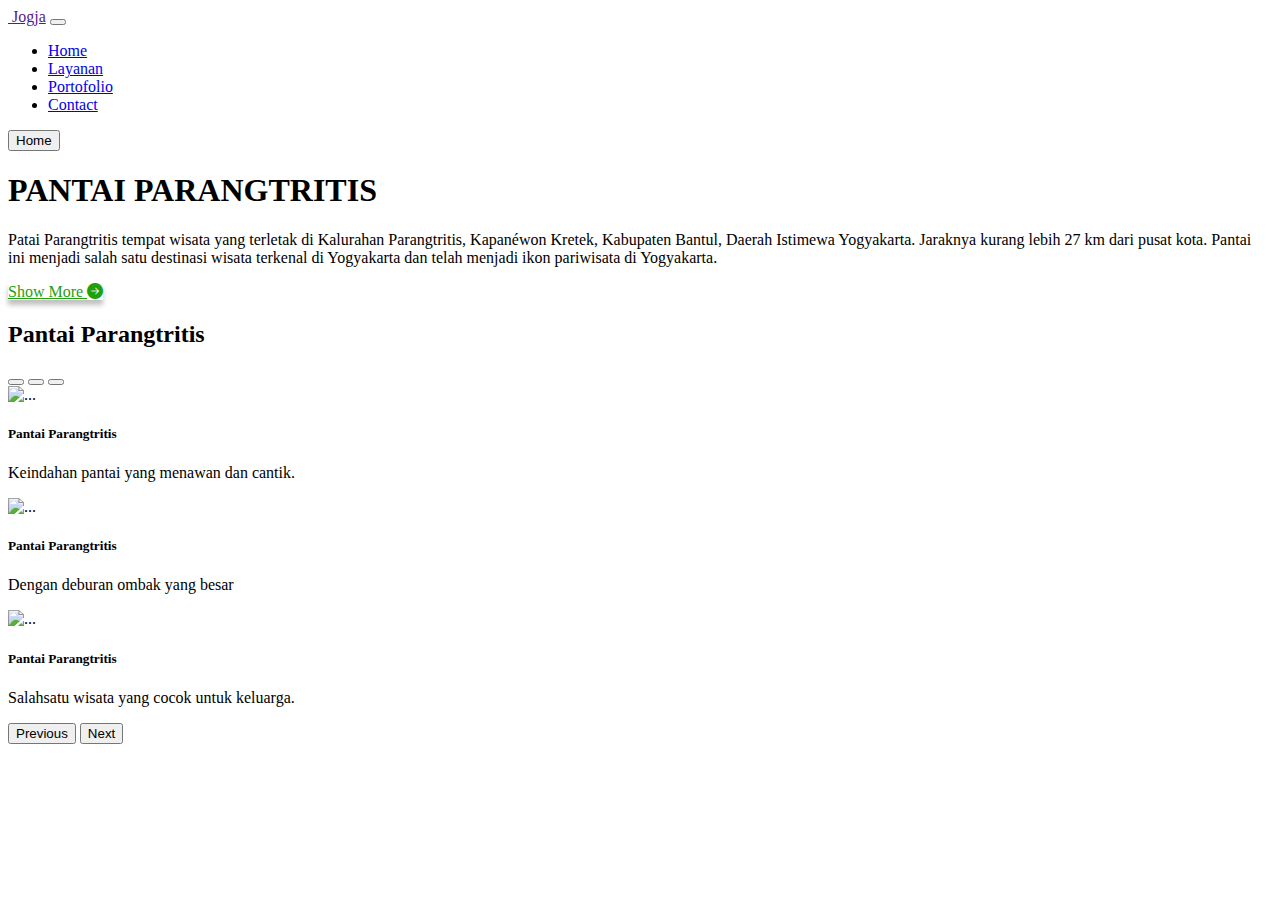
==== wisata/Parangtritis.html @ 9abb98e2 "new file:   wisata/Parangtritis.html" ====
<!DOCTYPE html>
<html lang="en">
  <head>
    <meta charset="UTF-8" />
    <meta name="viewport" content="width=device-width, initial-scale=1.0" />
    <link rel="icon" href="/Asset/img/whatsapp.png" />
    <title>JogjaWisata</title>
    <link
      href="https://cdn.jsdelivr.net/npm/bootstrap@5.3.2/dist/css/bootstrap.min.css"
      rel="stylesheet"
      integrity="sha384-T3c6CoIi6uLrA9TneNEoa7RxnatzjcDSCmG1MXxSR1GAsXEV/Dwwykc2MPK8M2HN"
      crossorigin="anonymous"
    />

    <link rel="stylesheet" href="/style.css" />
    <link
      rel="stylesheet"
      href="https://cdn.jsdelivr.net/npm/bootstrap-icons@1.11.2/font/bootstrap-icons.min.css"
    />
  </head>
  <body>
    <link rel="preconnect" href="https://fonts.googleapis.com" />
    <link rel="preconnect" href="https://fonts.gstatic.com" crossorigin />
    <script
      src="https://code.jquery.com/jquery-3.7.1.min.js"
      integrity="sha256-/JqT3SQfawRcv/BIHPThkBvs0OEvtFFmqPF/lYI/Cxo="
      crossorigin="anonymous"
    ></script>
    <script src="/javascript.js"></script>
    <link
      href="https://fonts.googleapis.com/css2?family=Poppins:wght@300;600&display=swap"
      rel="stylesheet"
    />

    <!-- Navbar -->
    <nav
      class="navbar navbar-expand-lg navbar-dark bg-transparent position-fixed w-100"
    >
      <div class="container">
        <a href="" class="navbar-brand" href="">
          <img
            src="/Asset/img/Whatsapp icon.png"
            alt=""
            width="30"
            class="d-inline-block align-text-top me-3"
          />
          Jogja</a
        >
        <button
          class="navbar-toggler"
          type="button"
          data-bs-toggle="collapse"
          data-bs-target="#navbarNav"
          aria-controls="navbarNav"
          aria-expanded="false"
          aria-label="Toggle navigation"
        >
          <span class="navbar-toggler-icon"></span>
        </button>
        <div class="collapse navbar-collapse" id="navbarNav">
          <ul class="navbar-nav mx-auto">
            <li class="nav-item mx-2">
                <a class="nav-link active" aria-current="page" href="langding.html">Home</a>
            </li>
            <li class="nav-item mx-2">
              <a class="nav-link" href="index.html">Layanan</a>
            </li>
            <li class="nav-item mx-2">
              <a class="nav-link" href="slide.html">Portofolio</a>
            </li>
            <li class="nav-item mx-2">
              <a class="nav-link" href="#">Contact</a>
            </li>
          </ul>
          <a href="langding.html">
            <button class="button-primary">Home</button>
          </a>
        </div>
      </div>
    </nav>
    <!-- End Nav -->

    <!-- Hero Section -->
    <section id="Hero">
      <div class="container h-100">
        <div class="row h-100">
          <div class="col-md-6 hero-tagline my-auto">
            <h1>PANTAI PARANGTRITIS</h1>
            <p>
              <span class="fw-bold">Patai Parangtritis </span> tempat wisata yang terletak di Kalurahan Parangtritis, Kapanéwon Kretek,
               Kabupaten Bantul, Daerah Istimewa Yogyakarta. Jaraknya kurang lebih 27 km dari pusat kota. Pantai ini menjadi salah satu destinasi 
              wisata terkenal di Yogyakarta dan telah menjadi ikon pariwisata di Yogyakarta.
            </p>
            <a class="btn btn-light" href="#detailwis" role="button" style="box-shadow: 0 5px 5px rgba(0, 0, 0, 0.25); color: #1fa00e;">
                Show More  <i class="bi bi-arrow-right-circle-fill"></i
               ></a>
          </div>
        </div>
      </div>
    </section>
    <!-- End Hero -->

<section id="detailwis">
    <div class="container mt-5 text-center">
      <h2 class="mb-5">Pantai Parangtritis</h2>
        <div class="row">
            <div class="col-xxl-12">
                <div
                id="carouselExampleCaptions"
                class="carousel slide "
                data-bs-ride="carousel"
              >
                <div class="carousel-indicators">
                  <button
                    type="button"
                    data-bs-target="#carouselExampleCaptions"
                    data-bs-slide-to="0"
                    class="active"
                    aria-current="true"
                    aria-label="Slide 1"
                  ></button>
                  <button
                    type="button"
                    data-bs-target="#carouselExampleCaptions"
                    data-bs-slide-to="1"
                    aria-label="Slide 2"
                  ></button>
                  <button
                    type="button"
                    data-bs-target="#carouselExampleCaptions"
                    data-bs-slide-to="2"
                    aria-label="Slide 3"
                  ></button>
                </div>
                <div class="carousel-inner">
                  <div class="carousel-item active">
                    <img src="/Asset/img/bantul/parangtritis.jfif" class="d-block w-100" alt="..." />
                    <div class="carousel-caption d-none d-md-block">
                      <h5>Pantai Parangtritis</h5>
                      <p>
                        Keindahan pantai yang menawan dan cantik.
                      </p>
                    </div>
                  </div>
                  <div class="carousel-item">
                    <img src="/Asset/img/bantul/parangtritis2.jpg" class="d-block w-100" alt="..." />
                    <div class="carousel-caption d-none d-md-block">
                      <h5>Pantai Parangtritis</h5>
                      <p>Dengan deburan ombak yang besar</p>
                    </div>
                  </div>
                  <div class="carousel-item">
                    <img src="/Asset/img/bantul/parangtritis3.JPG" class="d-block w-100" alt="..." />
                    <div class="carousel-caption d-none d-md-block">
                      <h5>Pantai Parangtritis</h5>
                      <p>Salahsatu wisata yang cocok untuk keluarga.</p>
                    </div>
                  </div>
                </div>
                <button
                  class="carousel-control-prev"
                  type="button"
                  data-bs-target="#carouselExampleCaptions"
                  data-bs-slide="prev"
                >
                  <span class="carousel-control-prev-icon" aria-hidden="true"></span>
                  <span class="visually-hidden">Previous</span>
                </button>
                <button
                  class="carousel-control-next"
                  type="button"
                  data-bs-target="#carouselExampleCaptions"
                  data-bs-slide="next"
                >
                  <span class="carousel-control-next-icon" aria-hidden="true"></span>
                  <span class="visually-hidden">Next</span>
                </button>
              </div>
            </div>
        </div>
    </div>
</section>

  <script src="boost/js/bootstrap.js"></script>
    <!-- End Recomendasi -->
  </body>
  <script
    src="https://cdn.jsdelivr.net/npm/bootstrap@5.3.2/dist/js/bootstrap.bundle.min.js"
    integrity="sha384-C6RzsynM9kWDrMNeT87bh95OGNyZPhcTNXj1NW7RuBCsyN/o0jlpcV8Qyq46cDfL"
    crossorigin="anonymous"
  ></script>
</html>
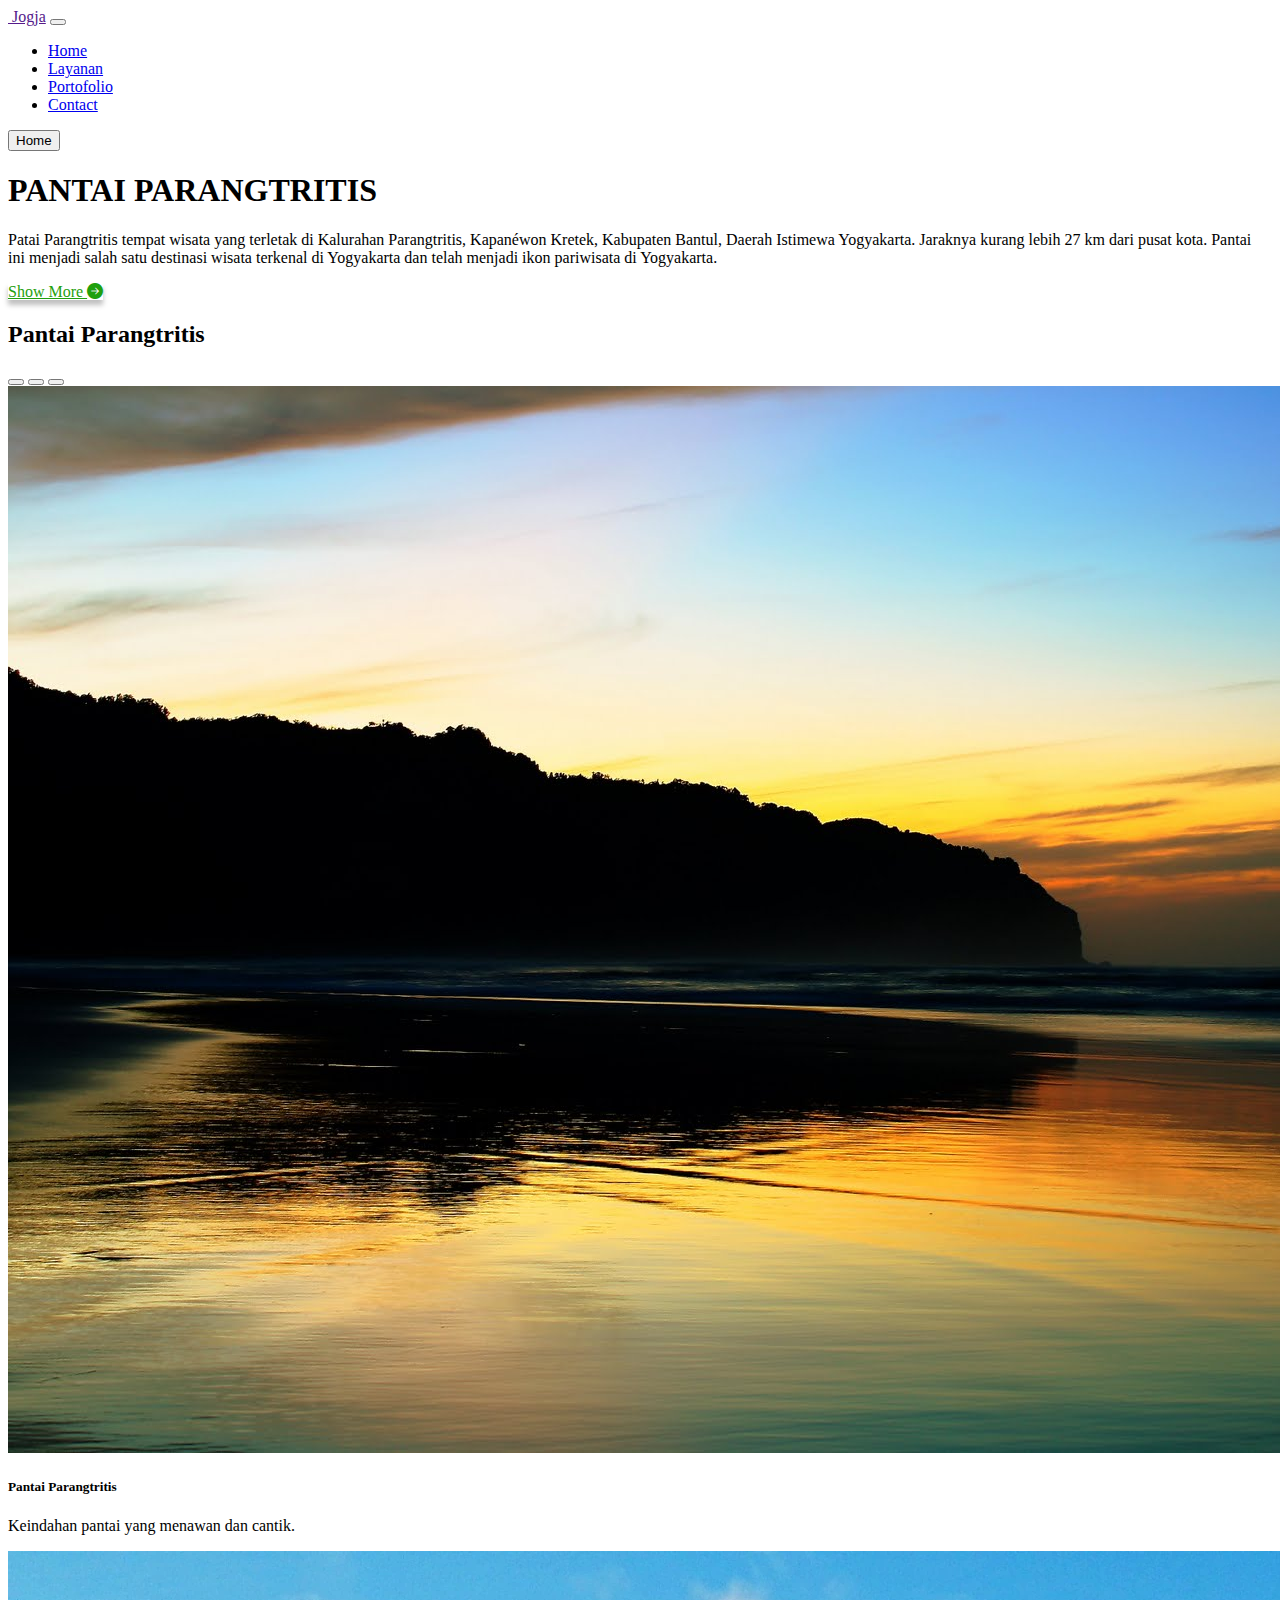
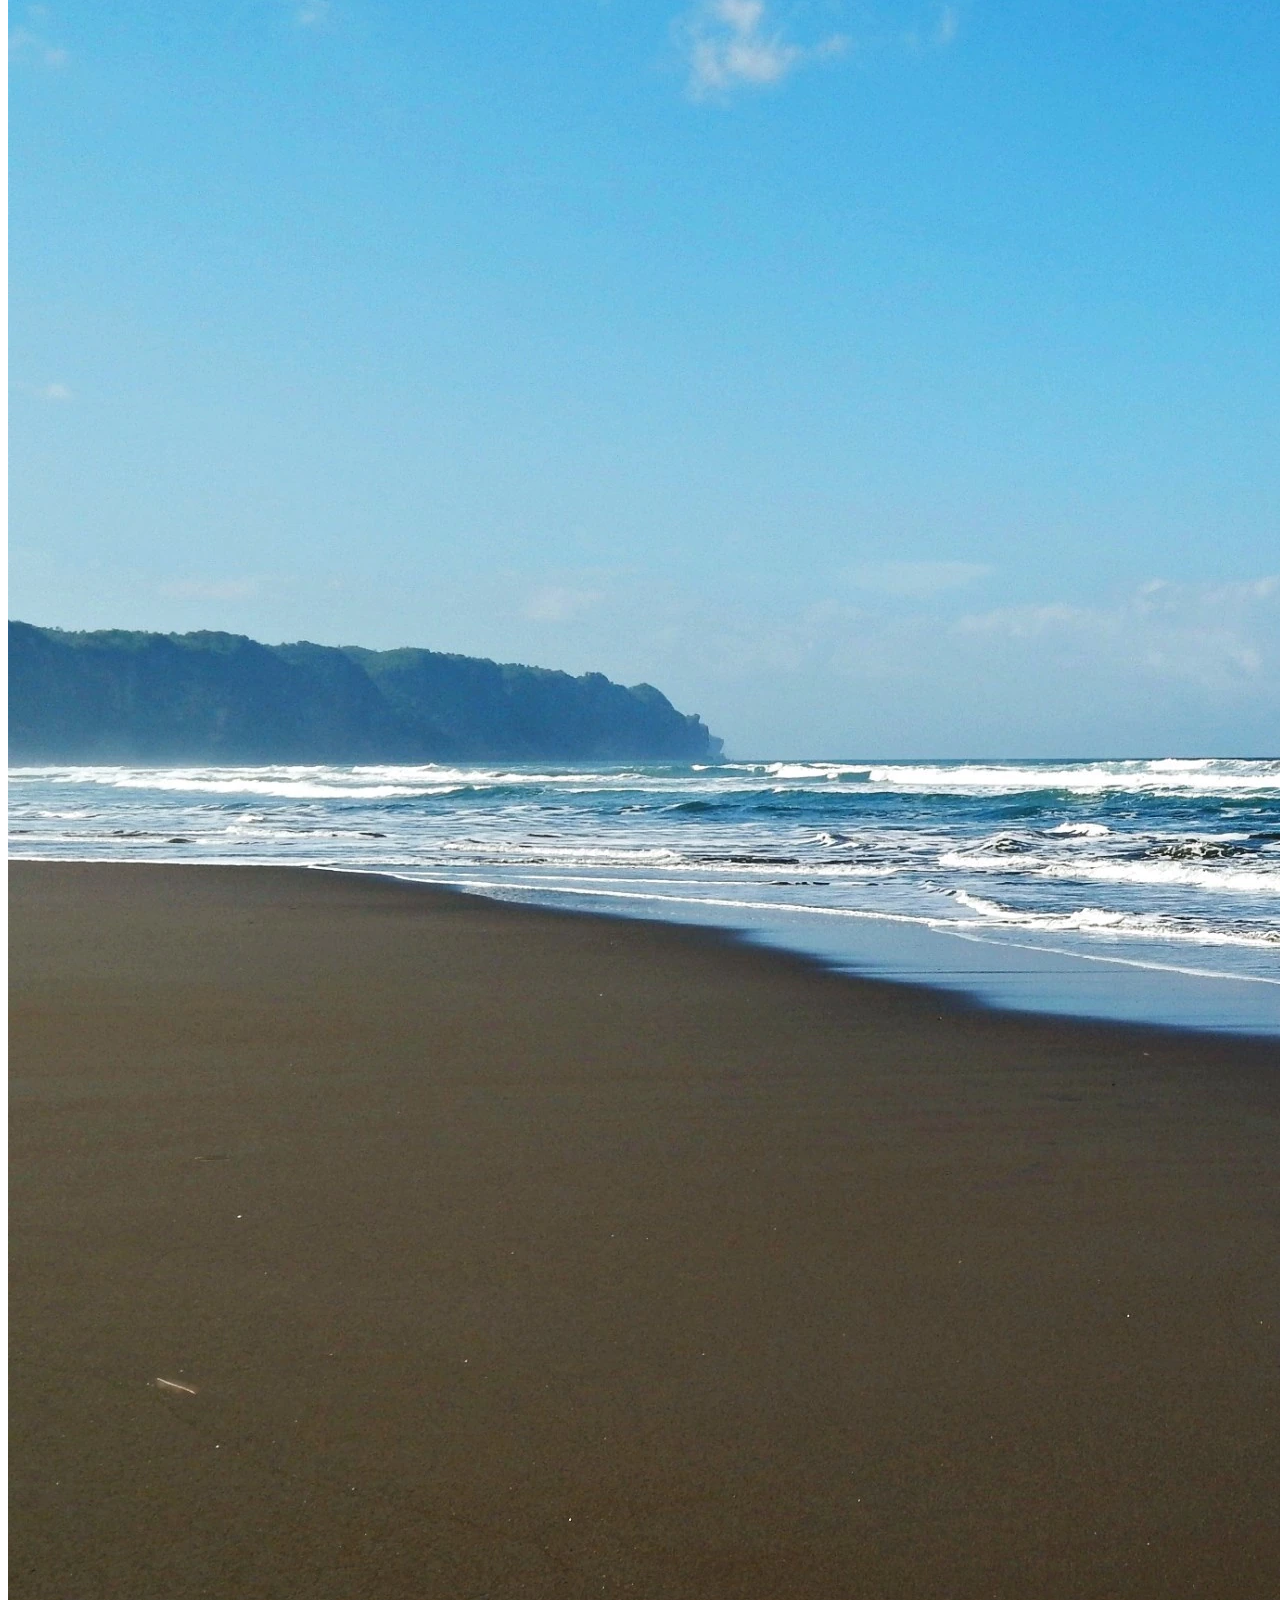
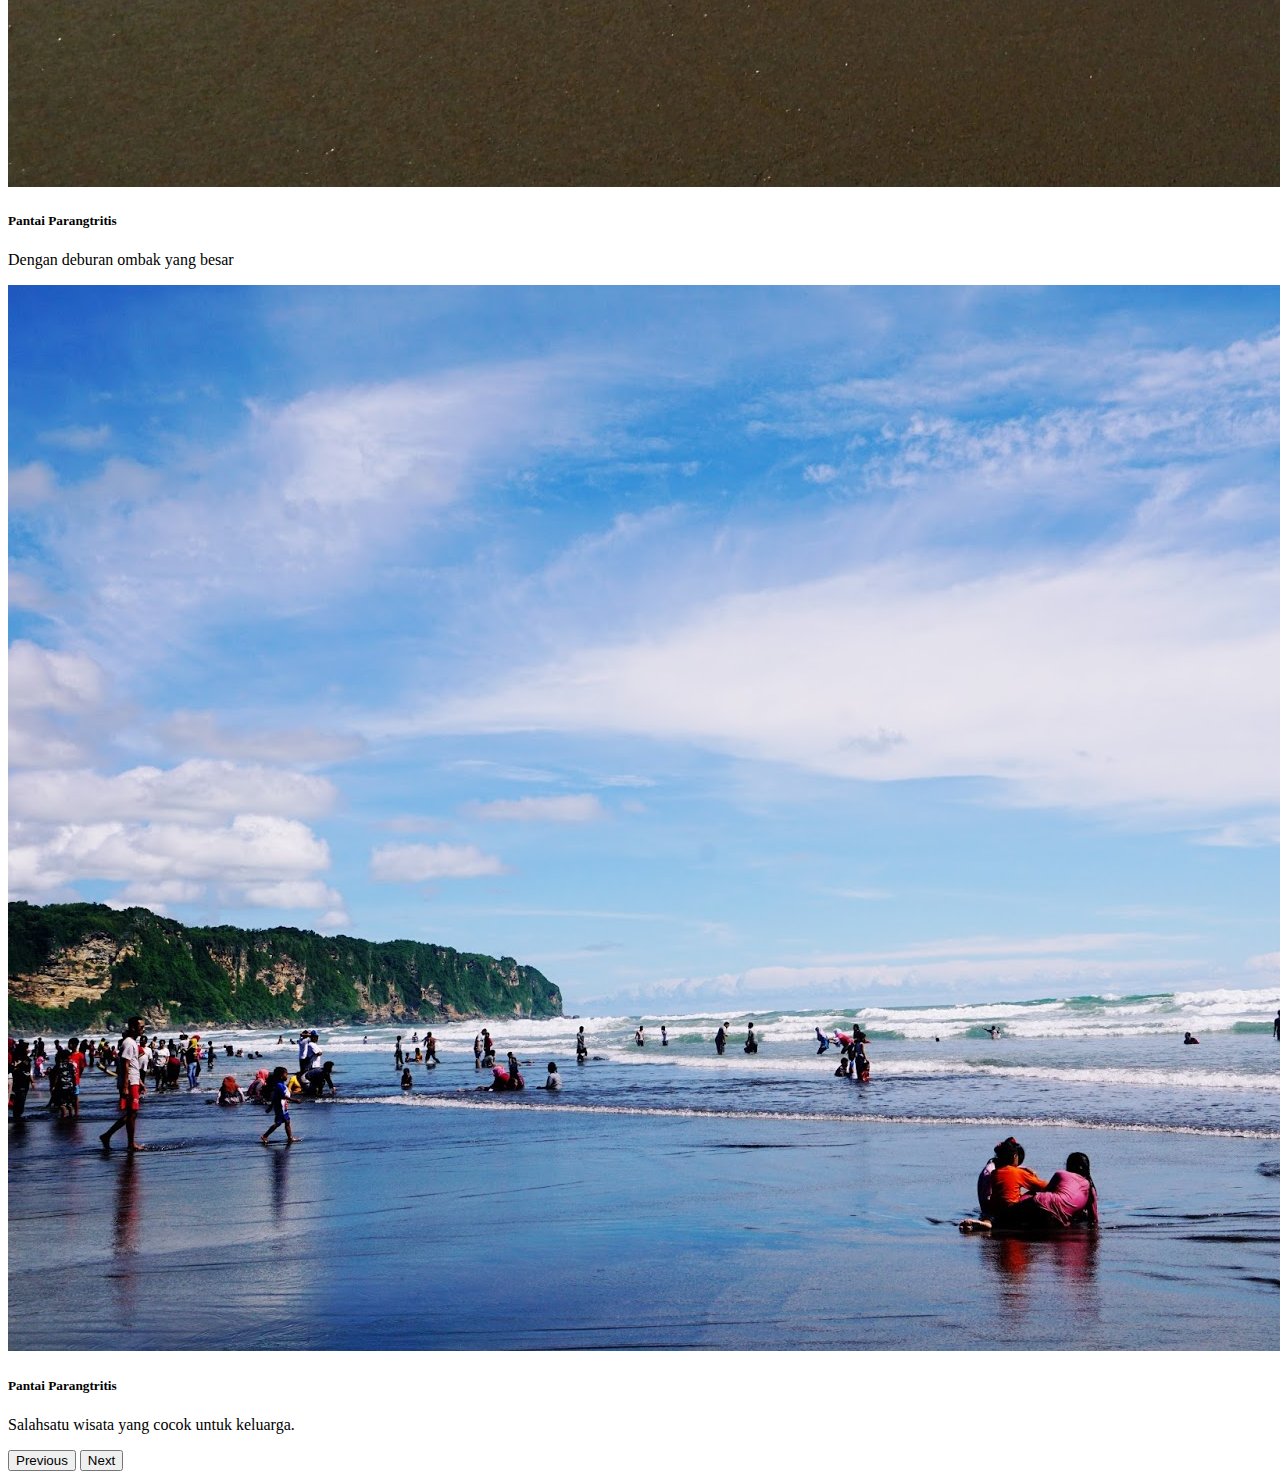
==== commit b509c8de: "new file:   Asset/img/bantul/parangtriris1.jpg 	new file:   Asset/img/bantul/parangtritis2.webp 	new" ====
--- a/wisata/Parangtritis.html
+++ b/wisata/Parangtritis.html
@@ -134,7 +134,7 @@
                 </div>
                 <div class="carousel-inner">
                   <div class="carousel-item active">
-                    <img src="/Asset/img/bantul/parangtritis.jfif" class="d-block w-100" alt="..." />
+                    <img src="/Asset/img/bantul/parangtriris1.jpg" class="d-block w-100" alt="..." />
                     <div class="carousel-caption d-none d-md-block">
                       <h5>Pantai Parangtritis</h5>
                       <p>
@@ -143,7 +143,7 @@
                     </div>
                   </div>
                   <div class="carousel-item">
-                    <img src="/Asset/img/bantul/parangtritis2.jpg" class="d-block w-100" alt="..." />
+                    <img src="/Asset/img/bantul/parangtritis2.webp" class="d-block w-100" alt="..." />
                     <div class="carousel-caption d-none d-md-block">
                       <h5>Pantai Parangtritis</h5>
                       <p>Dengan deburan ombak yang besar</p>
